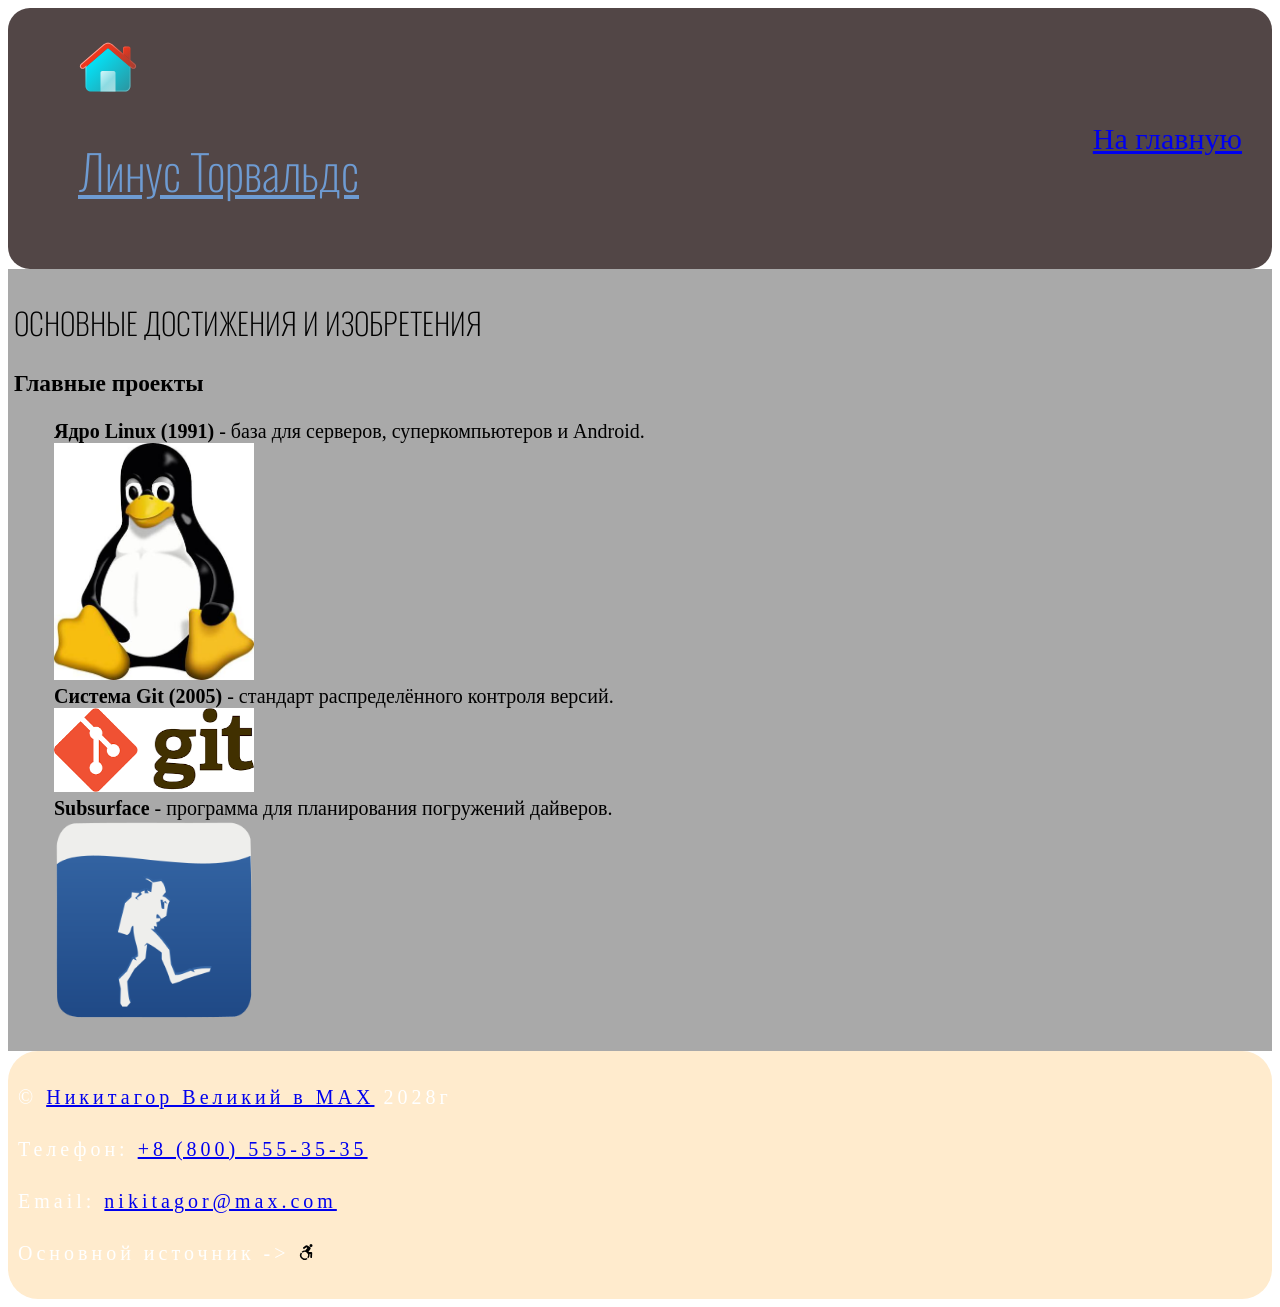
==== achievements.html @ 5c303d05 "new start" ====
<!DOCTYPE html>
<html lang="ru">
<head>
    <meta charset="UTF-8">
    <meta http-equiv="X-UA-Compatible" content="IE=edge">
    <meta name="viewport" content="width=device-width, initial-scale=1.0">
    <title>Линус Торвальдс - Достижения</title>
    
    <link rel="preconnect" href="https://fonts.googleapis.com">
    <link rel="preconnect" href="https://fonts.gstatic.com" crossorigin>
    <link href="https://fonts.googleapis.com/css2?family=Oswald:wght@200..700&display=swap" rel="stylesheet">
    <link rel="stylesheet" href="css/style.css">
</head>
<body>
    <header>
        <ul class="logo">
            <li class="logo_svg_author">
                <img src="images/main/icon_main_logo.svg" alt="Логотип сайта" width="60">
            </li>
            <li class="logo_name_author">
                <h1>Линус Торвальдс</h1>
            </li>
        </ul>

        <ul class="navigation">
            <li>
                <a href="index.html">На главную</a>
            </li>
        </ul>
    </header> 

    <main>
        <section class="about">
            <h2>Основные достижения и изобретения</h2>
            <h3>Главные проекты</h3>
            <ul>
                <li>
                    <strong>Ядро Linux (1991)</a></strong> - база для серверов, суперкомпьютеров и Android.
                    <br>
                    <img src="images/footerSVG/pinguins.jpg" alt="Логотип `" width="200">
                </li>
                <li>
                    <strong>Система Git (2005)</a></strong> - стандарт распределённого контроля версий.
                    <br>
                    <img src="images/footerSVG/git.png" alt="Git" width="200">
                </li>
                <li>
                    <strong>Subsurface</a></strong> - программа для планирования погружений дайверов.
                    <br>
                    <img src="images/footerSVG/subrsurface.png" alt=" Subsurface" width="200">
                </li>
            </ul>
        </section>
    </main>

    <footer class="footer" >
        <p>&copy; <a href="https://max.ru" >Никитагор Великий в MAX</a> 2028г</p>
        <p>Телефон: <a href="tel:+88005553535">+8 (800) 555-35-35</a></p>
        <p>Email: <a href="mailto:nikitagor@max.com">nikitagor@max.com</a></p>
        <p>Основной источник -> <a href="https://www.peoples.ru/undertake/soft/linus_torvalds/" target="_blank" 
        title="Peoples"><img src="images/footerSVG/person.svg" alt="Peoples"></a></p>
    </footer>
</body>
</html>
---- css/style.css ----
/*главная страница!*/

/*вся шапка целиком*/
header {
    display: flex;  
    justify-content: space-between;
    align-items: center; 
    background-color: #524646;
    padding: 15px 30px;
    border-radius: 22px;
}

/*имя автора*/
.logo_name_author {
    display: flex;
    align-items: center; 
    gap: 15px;
    font-size: 24px;
    color: #6e9bd2; 
}

/*лого, фотка*/
.logo_svg_author {
    display: block;
    width: 40px;   
    height: auto; 
}

/*текст*/
.navigation {
    
    display: flex;     
    gap: 22px;        
    font-size: 30px;
    list-style-type: none;
    margin: 0;
    padding: 0;
}

html {
    font-family: "Great Vibes", cursive;
}

body {
    font-size: 16px;
    font-family: "Great Vibes", cursive;
    font-weight: 400;
    font-style: normal;
}
h2 {
    font-family: "Oswald", sans-serif;
    font-weight: 200;
    font-style: normal;
    text-transform: uppercase;
    text-decoration: none;
}

h1 {
    font-family: "Oswald", sans-serif;
    font-weight: 200;
    font-style: normal;
    text-transform: capitalize;
    text-decoration: underline;
}

.terms-block{

}

footer {
    background-color: blanchedalmond;
    border-radius: 30px;
    padding: 10px;

}
.about_image_one{
    display: flex;
    margin: 0 auto 20px auto;
    align-items: center;
}
.about{
    font-size: 20px;
    padding: 6px;
    background-color: darkgrey;
}

.articles{
    font-size: 25px;
    background-color: chartreuse;
}

p {
    font-family: "Great Vibes", cursive;
    font-size: 20px;
    line-height: 1.6; 
    color: white;
    margin-bottom: 20px;
}

p::first-line {
    
    letter-spacing: 4px;
}


.table_stats{
    font-size: 26px;
    padding: 12px;
    margin: 16px;
}



ul{
    list-style-type: none;
    
    gap: 22px;
    justify-content: center;
}

a:hover, a.cover{
    color:rgb(231, 18, 213)
}


.articles li:nth-child(even) {
    background-color: #d21c1c;
}

.articles li:nth-child(odd) {
    background-color: #6cd6fd;
}

.articles li:nth-child(4) a::after {
    content: "Важно!";
}


dd:lang(en) {
    font-style: italic;
    color: #4a6fa5;     
    letter-spacing: 0.5px;  
}

#intro p {
    background-color: #05e92f;
}

#intro blockquote{
    background-color: #d21c1c;
}

#intro cite{
    background-color: #6e9bd2;
}

#my_footer p{
    border: 4px solid blue;
}

#my_footer img{
    border: 4px solid red;
}

img + p {
    margin-top: 200px;
}
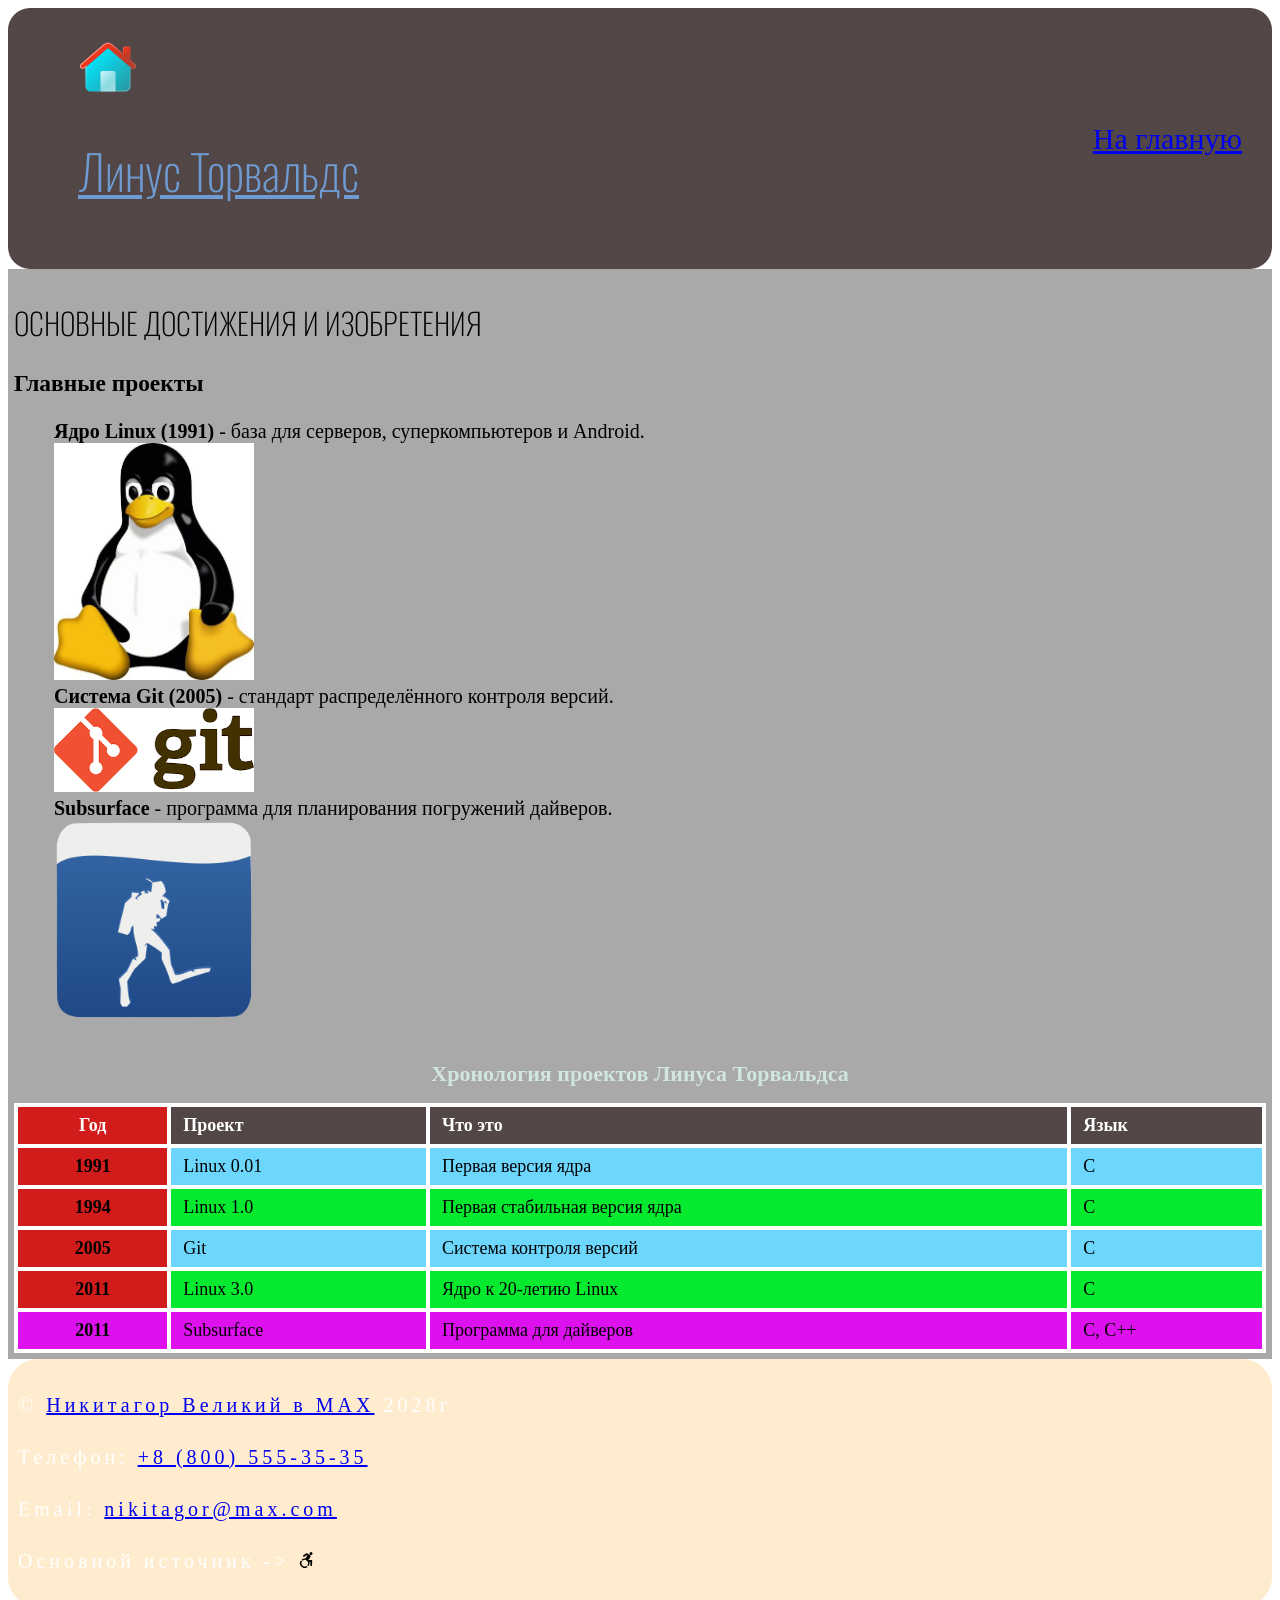
==== commit 58ce5c57: "мелкие правки + +нужно сверку сделать, я доделал до пункта 10" ====
--- a/achievements.html
+++ b/achievements.html
@@ -50,6 +50,45 @@
                     <img src="images/footerSVG/subrsurface.png" alt=" Subsurface" width="200">
                 </li>
             </ul>
+            <table class="my_table_start">
+                <caption>Хронология проектов Линуса Торвальдса</caption>
+                <tr>
+                    <th>Год</th>
+                    <th>Проект</th>
+                    <th>Что это</th>
+                    <th>Язык</th>
+                </tr>
+                <tr>
+                    <td>1991</td>
+                    <td>Linux 0.01</td>
+                    <td>Первая версия ядра</td>
+                    <td>C</td>
+                </tr>
+                <tr>
+                    <td>1994</td>
+                    <td>Linux 1.0</td>
+                    <td>Первая стабильная версия ядра</td>
+                    <td>C</td>
+                </tr>
+                <tr>
+                    <td>2005</td>
+                    <td>Git</td>
+                    <td>Система контроля версий</td>
+                    <td>C</td>
+                </tr>
+                <tr>
+                    <td>2011</td>
+                    <td>Linux 3.0</td>
+                    <td>Ядро к 20-летию Linux</td>
+                    <td>C</td>
+                </tr>
+                <tr>
+                    <td>2011</td>
+                    <td>Subsurface</td>
+                    <td>Программа для дайверов</td>
+                    <td>C, C++</td>
+                </tr>
+            </table>
         </section>
     </main>
 
--- a/css/style.css
+++ b/css/style.css
@@ -164,4 +164,80 @@
 
 img + p {
     margin-top: 200px;
+}
+
+/*таблицы*/
+.my_table_start {
+    
+    border-collapse: collapse;
+    width: 100%;
+    margin-top: 20px;
+    font-size: 18px;
+    background-color: #05e92f;
+}
+
+.my_table_start caption {
+    font-size: 22px;
+    font-weight: bold;
+    color: #d1e7dd;
+    padding: 16px;
+}
+
+.my_table_start th,
+.my_table_start td {
+    border: 4px solid #ffffff;
+    padding: 8px 12px;
+    text-align: left;
+}
+
+.my_table_start th {
+    background-color: #524646;
+    color: #ffffff;
+}
+
+.my_table_start tr:nth-child(even) {
+    background-color: #6cd6fd;
+}
+
+.my_table_start td:first-child,
+.my_table_start th:first-child {
+    font-weight: bold;
+    text-align: center;
+    background-color: #d21c1c;
+}
+
+.my_table_start tr:last-child td {
+    background-color: #d1e;
+}
+
+#contact-form input[type="text"],
+#contact-form input[type="email"]{
+    height: 20px;
+    width: 250px;
+    padding: 5px;
+    margin-bottom: 10px;
+    border: white solid 1px;
+    background-color: #eddfff;
+}
+
+#contact-form input[type="submit"] {
+    width: 160px;
+    height: 35px;
+    margin-top: 10px;
+    border: solid #a57fc9;
+    background-color: #a57fc9;
+    color: #42006b;
+    font-size: 16px;
+    text-transform: uppercase;
+
+}
+
+#contact-form input[type="submit"]:hover {
+    background-color: #eddfff;
+    border: solid #a57fc9;
+}
+
+.feedback {
+    background-color: #42006b;
+    padding: 6px 20px 20px 20px;
 }
